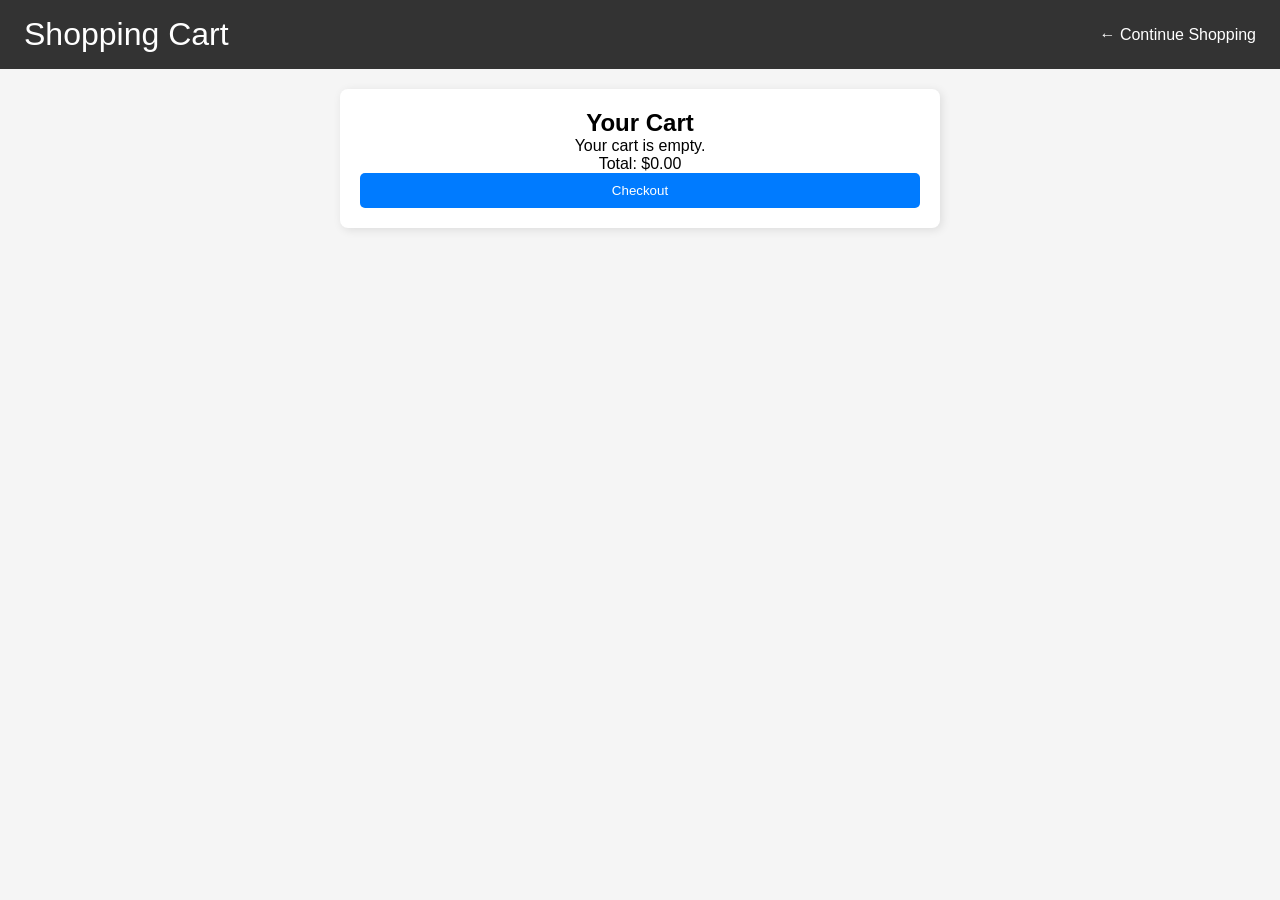
==== cart.html @ a0386a8b "index.html + cart.html + styles + scripts" ====
<!DOCTYPE html>
<html lang="en">
<head>
  <meta charset="UTF-8">
  <meta name="viewport" content="width=device-width, initial-scale=1.0">
  <title>Shopping Cart</title>
  <link rel="stylesheet" href="styles.css">
</head>
<body>
  <header>
    <h1>Shopping Cart</h1>
    <a href="index.html">← Continue Shopping</a>
  </header>

  <main>
    <section id="cart-container">
      <h2>Your Cart</h2>
      <div id="cart-items"></div>
      <p id="cart-total">Total: $0.00</p>
      <button id="checkout">Checkout</button>
    </section>
  </main>

  <script src="cart.js"></script>
</body>
</html>
---- styles.css ----
* {
  margin: 0;
  padding: 0;
  box-sizing: border-box;
}

body {
  font-family: helvetica, Arial, sans-serif;
  background: #f5f5f5;
  text-align: center;
}

header {
  background: #333;
  color: white;
  padding: 1rem 1.5rem;
  display: flex;
  justify-content: space-between;
  align-items: center;
}

header h1 {
  font-weight: 100;
}

#cart-icon {
  cursor: pointer;
  font-size: 1.5rem;
}

header a {
  color: #fff;
  text-decoration: none;
}

#products-container {
  display: grid;
  grid-template-columns: repeat(auto-fit, minmax(200px, 1fr));
  gap: 20px;
  padding: 20px;
}

.product {
  background: white;
  padding: 15px;
  border-radius: 8px;
  box-shadow: 2px 2px 10px rgba(0, 0, 0, 0.1);
}

.product img {
  width: 100%;
  max-height: 150px;
  object-fit: cover;
  border-radius: 5px;
}

.add-to-cart {
  background: #28a745;
  color: white;
  border: none;
  padding: 10px;
  margin-top: 10px;
  cursor: pointer;
  border-radius: 5px;
}

.add-to-cart:hover {
  background: #218838;
}

#cart-container {
  max-width: 600px;
  margin: 20px auto;
  padding: 20px;
  background: white;
  border-radius: 8px;
  box-shadow: 2px 2px 10px rgba(0, 0, 0, 0.1);
}

.cart-item {
  display: flex;
  align-items: center;
  justify-content: space-between;
  margin: 10px 0;
  padding: 10px;
  border-bottom: 1px solid #ddd;
}

.cart-item img {
  border-radius: 5px;
}

#checkout {
  background: #007bff;
  color: white;
  border: none;
  padding: 10px;
  cursor: pointer;
  border-radius: 5px;
  display: block;
  width: 100%;
}

#checkout:hover {
  background: #0056b3;
}
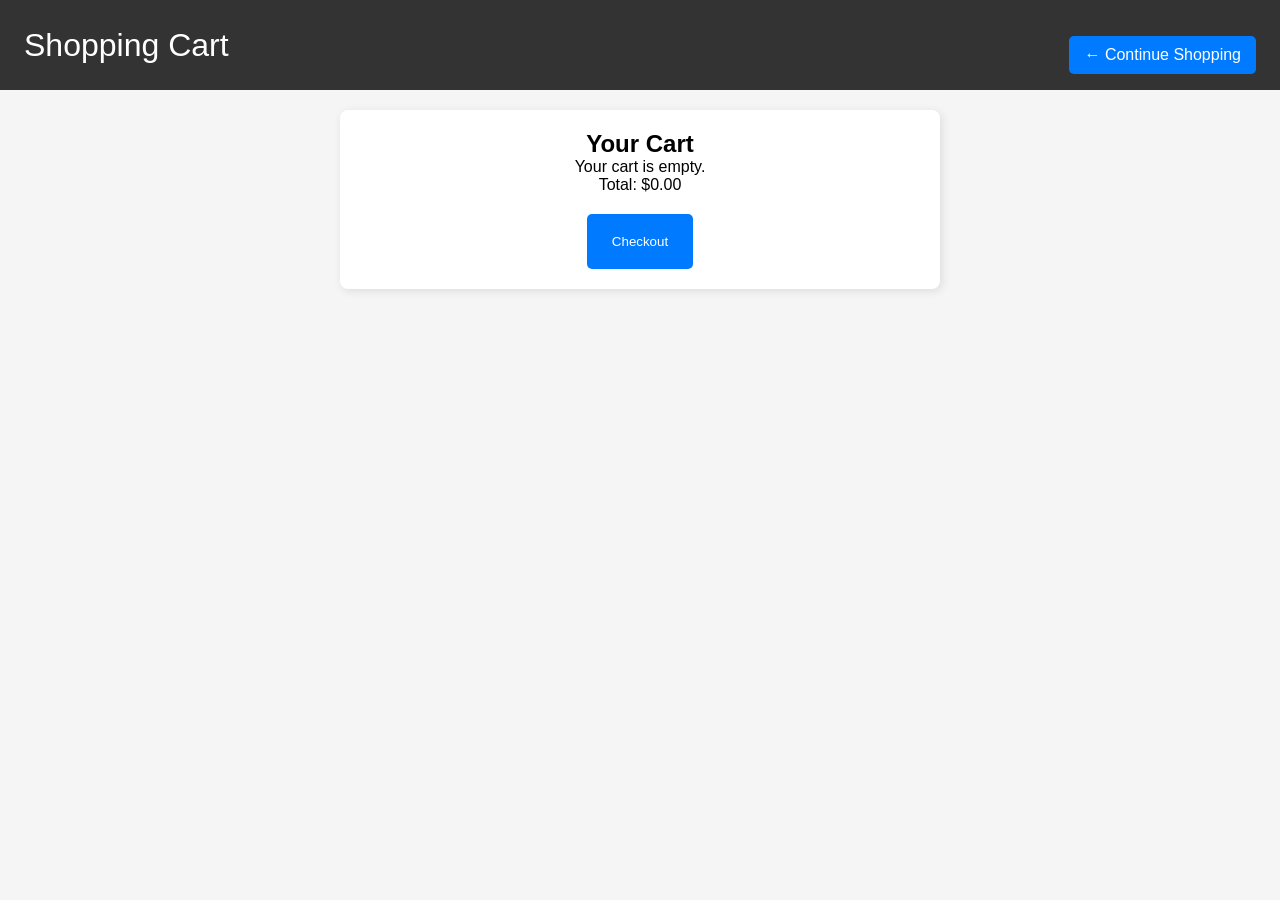
==== commit ad296d32: "predeployment" ====
--- a/cart.html
+++ b/cart.html
@@ -17,7 +17,7 @@
       <h2>Your Cart</h2>
       <div id="cart-items"></div>
       <p id="cart-total">Total: $0.00</p>
-      <button id="checkout">Checkout</button>
+      <a href="./checkout.html"><button id="checkout">Checkout</button></a>
     </section>
   </main>
 
--- a/styles.css
+++ b/styles.css
@@ -26,11 +26,6 @@
 #cart-icon {
   cursor: pointer;
   font-size: 1.5rem;
-}
-
-header a {
-  color: #fff;
-  text-decoration: none;
 }
 
 #products-container {
@@ -104,3 +99,79 @@
 #checkout:hover {
   background: #0056b3;
 }
+
+#checkout-container {
+  max-width: 400px;
+  margin: 20px auto;
+  padding: 20px;
+  background: white;
+  border-radius: 8px;
+  box-shadow: 2px 2px 10px rgba(0, 0, 0, 0.1);
+}
+
+form label {
+  display: block;
+  margin: 10px 0 5px;
+}
+
+form input {
+  width: 100%;
+  padding: 8px;
+  margin-bottom: 10px;
+  border: 1px solid #ccc;
+  border-radius: 5px;
+}
+
+button[type="submit"] {
+  background: #28a745;
+  color: white;
+  border: none;
+  padding: 10px;
+  cursor: pointer;
+  border-radius: 5px;
+  width: 100%;
+}
+
+button[type="submit"]:hover {
+  background: #218838;
+}
+
+#confirmation-container {
+  max-width: 500px;
+  margin: 20px auto;
+  padding: 20px;
+  background: white;
+  border-radius: 8px;
+  box-shadow: 2px 2px 10px rgba(0, 0, 0, 0.1);
+  text-align: center;
+}
+
+h3 {
+  margin-top: 20px;
+}
+
+ul {
+  list-style: none;
+  padding: 0;
+}
+
+ul li {
+  background: #f8f9fa;
+  padding: 8px;
+  margin: 5px 0;
+  border-radius: 5px;
+}
+
+a {
+  display: inline-block;
+  margin-top: 20px;
+  padding: 10px 15px;
+  background: #007bff;
+  color: white;
+  text-decoration: none;
+  border-radius: 5px;
+}
+
+a:hover {
+  background: #0056b3;
+}
